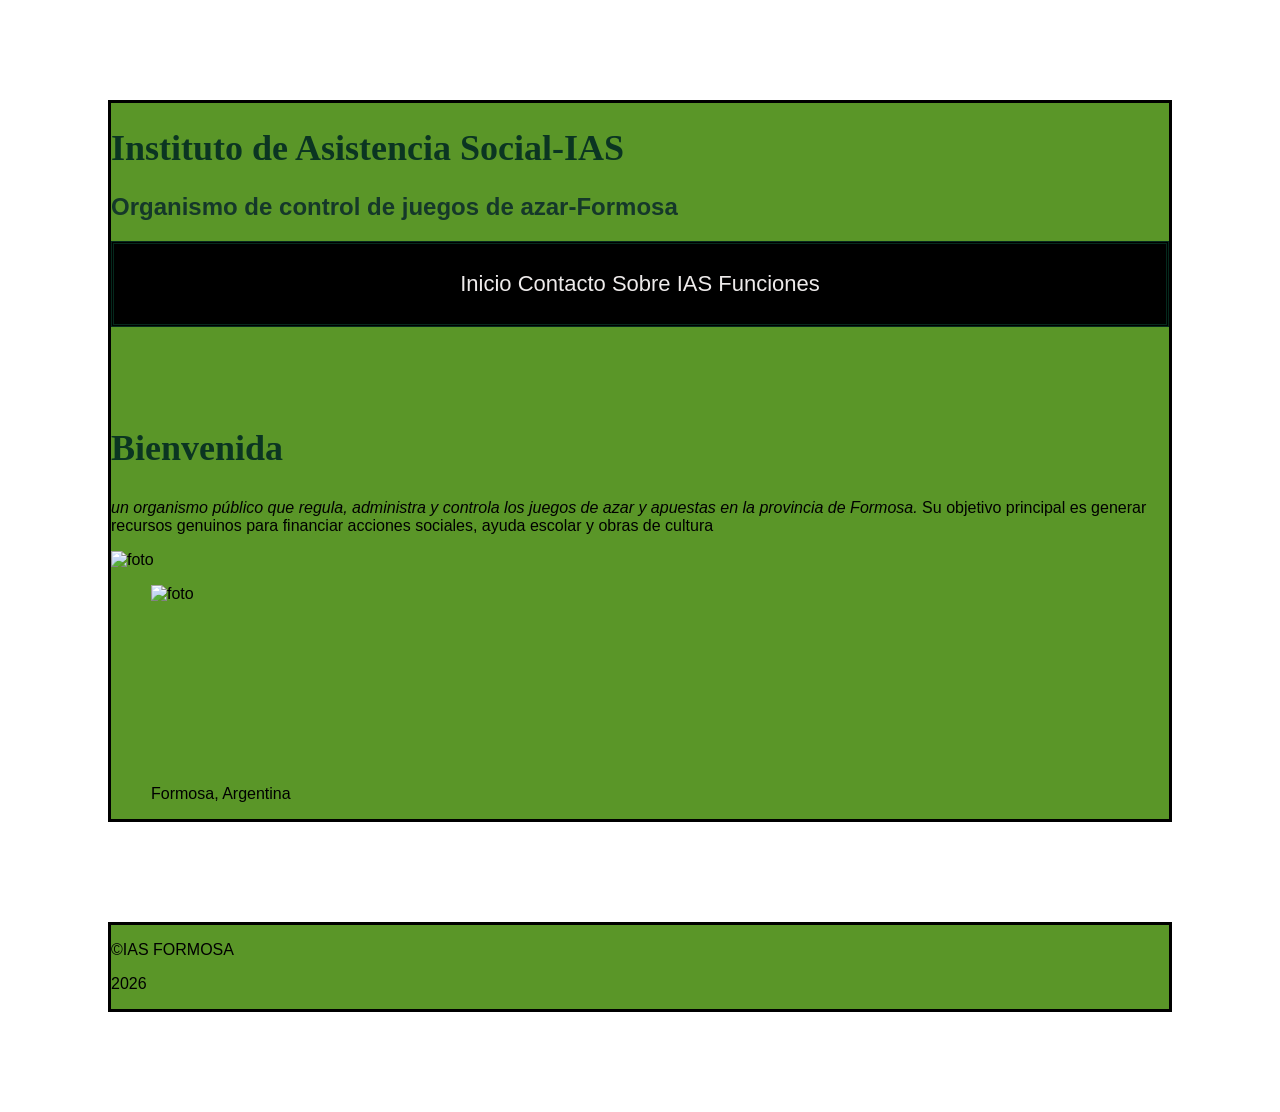
==== index.html @ 4214962c "Primera parte completada" ====
<!DOCTYPE html>
<html lang="en">
<head>
    <meta charset="UTF-8">
    <meta name="viewport" content="width=device-width, initial-scale=1.0">
    <title>Document</title>
    <link rel="stylesheet" href="style.css">
</head>
<body>
<!-- contenido del inicio de la pagina 
 autor:azulmengual
 en esta parte use el div para que lo agrupe todo junto para hacer una caja donde se pueda achicar y poner de fondo alguna imagen o que sea de otro color
 esto lo hice por pura estetica-->
    <div class="div-style">   
        <!-- empece con los titulos -->
    <h1>Instituto de Asistencia Social-IAS</h1>  
    <h2><strong>Organismo de control de juegos de azar-Formosa</strong></h2>
    <!-- use otro div para encerrar en una caja los links -->
    <div id="menu">
        <!-- aca puse los links que te llevan a otra parte de la pagina -->
    <nav>
        <a href="index.html">Inicio</a>
        <a href="contacto.html">Contacto</a>
        <a href="sobre.ias.html">Sobre IAS</a>
        <a href="servicios.html">Funciones</a>
    </nav>
    </div>
    <!-- aca empece con el contenido principal de esta seccion de la pagina -->
    <main>
        <section>
           <h1>Bienvenida</h1> 
           <div class="infor">
            <!-- el em sirve para dar enfasis -->
            <p ><em> un organismo público que regula, administra y controla los juegos de azar y apuestas en la provincia de Formosa.</em> Su objetivo principal es generar recursos genuinos para financiar acciones sociales, ayuda escolar y obras de cultura </p>
           </div> 
       <img  id="img1" src="https://encrypted-tbn0.gstatic.com/images?q=tbn:ANd9GcT5vzpHJ535fHyaacrwnNUzxmEMgxpdwtkB4A&sS" alt="foto">
       <!-- figure se utiliza para contenido automano-->
        <figure>
            <img id="img2" src="https://blogger.googleusercontent.com/img/b/R29vZ2xl/AVvXsEgfzjOnRUME6uaiE-MTV82w5mJ0Tx6ff4o09B1888f3tSHC3XKycTTgbW7cZ3hqgeyrOJmZLFmC2WzDYUEVXQuYXn07f-7ERs-QRYiUIUMh8reiPw3Kuw1n8s_K-UPTrqB_M9DNgDTkNHY/s1125/3dd5ebbe-139a-4fd2-8235-10c8367b5003.jpg" alt="foto">
            <!-- se utiliza para añadir una descripcion a una imagen -->
            <figcaption>Formosa, Argentina</figcaption>
        </figure>
        </section>
    </main>
</div>
<div class="div-style">
    <!-- pie de pagina -->
    <footer>
        <p>&copy;IAS FORMOSA</p>
        <p>2026</p>
    </footer>
</div>
</body>
</html>
---- style.css ----
/* archivo:style.css
trabajo:sitio web sobre IAS formosa
estilizacion para cada parte de la pagina */

body {
    font-family: Arial, sans-serif;
    color: black;
    background-color:rgb(255, 255, 255);
    background-image: url(https://blogger.googleusercontent.com/img/b/R29vZ2xl/AVvXsEgfzjOnRUME6uaiE-MTV82w5mJ0Tx6ff4o09B1888f3tSHC3XKycTTgbW7cZ3hqgeyrOJmZLFmC2WzDYUEVXQuYXn07f-7ERs-QRYiUIUMh8reiPw3Kuw1n8s_K-UPTrqB_M9DNgDTkNHY/s1125/3dd5ebbe-139a-4fd2-8235-10c8367b5003.jpg);
}
/* el font-family sirve para definir la fuente del texto
el color sirve para definir el color del texto
el background-color sirve para definir el color de fondo
el background-image sirve para definir la imagen de fondo
 */
    
h1 {
    font-size: 36px;
    font-family: 'Times New Roman', Times, serif;
    color: rgb(11, 53, 34);
    font-weight: bold;
    /* el fon-size es para el tamaño de la fuente
    font-weight sirve para definir el grosor de la fuente */
}
h2 {
     font-family: 'Segoe UI', Tahoma, Geneva, Verdana, sans-serif;
    color: rgb(21, 56, 42);
}
h3 {
    font-family: 'Gill Sans', 'Gill Sans MT', Calibri, 'Trebuchet MS', sans-serif;
    color: rgb(48, 104, 81);
}
p {
    text-align: left;
    color: rgb(0, 0, 0);
    /* el text-align es para alinear el texto a un lado*/
}
a {
    color: rgb(238, 235, 235);
    text-decoration: rgb(190, 56, 56);
}
/* text-decoration es para definir el estilo del texto */
.btn-enviar{

    color: rgb(121, 41, 41);
}
.destacado {
    color: rgb(255, 255, 255);
    font-family: Verdana, Geneva, Tahoma, sans-serif;
}
.infor {
    text-align: center;
    color: rgb(48, 233, 94);
    border-radius: auto;
    /* border-radius es para el radio de las esquinas del borde */
}
#menu {
    font-size: 22px;
    text-align:center;
    color: rgb(5, 41, 29);
    line-height: 80px;
    margin-bottom: 100px;
    border-style: double;
    background-color: black;
    /* text-align es para alinear el texto a un lado
    line-height es para el interlileado del texto
    margin-bottom es para el margen inferior 
    border-style es para el estilo del border*/
}
#formu {
    background-color: rgb(238, 240, 239);
    color: rgb(0, 0, 0);
    margin-top: 100px;
        border-style: solid;
        padding: 30px;
        /* margin-top es para el margen superior
        padding es para el espacio interior del elemento */
}
input [type="text"]
{
    background-color: rgb(255, 255, 255);
    color: black;
    font-family: 'Franklin Gothic Medium', 'Arial Narrow', Arial, sans-serif;
}
input [type="email"]
{
    background-color: rgb(255, 255, 255);
    color: black;
    font-family: 'Franklin Gothic Medium', 'Arial Narrow', Arial, sans-serif;
}
input [type="telefono"]
{
    background-color: rgb(255, 255, 255);
    color: black;
    font-family: 'Franklin Gothic Medium', 'Arial Narrow', Arial, sans-serif;
}
nav ul li {
    font-family: 'Times New Roman', Times, serif;
    margin: 80px;
    height: 80px;
    /* margin es para el margen del elemento
    height es para la altura del elemento */
}
a :hover {
    border-color: brown;
    color: tomato;
    text-decoration: brown;
}
input :focus {
    background-color: springgreen;
    color: black;
}
#img1 {
    display: block;
    margin-left: auto;
    margin-right: auto;
    /* display es como se comporta el elemento y block es para que se muestre como un bloque */
}
#img2 {
    display: block;
    width: auto;
    height: 200px;
    margin-left: auto;
    margin-right: auto;
}
    
.div-style {
    margin: 100px;
    border-style: solid;
    background-color:rgb(90, 150, 40);
    }
    .tal {
        background-color: rgb(212, 212, 211);
    }
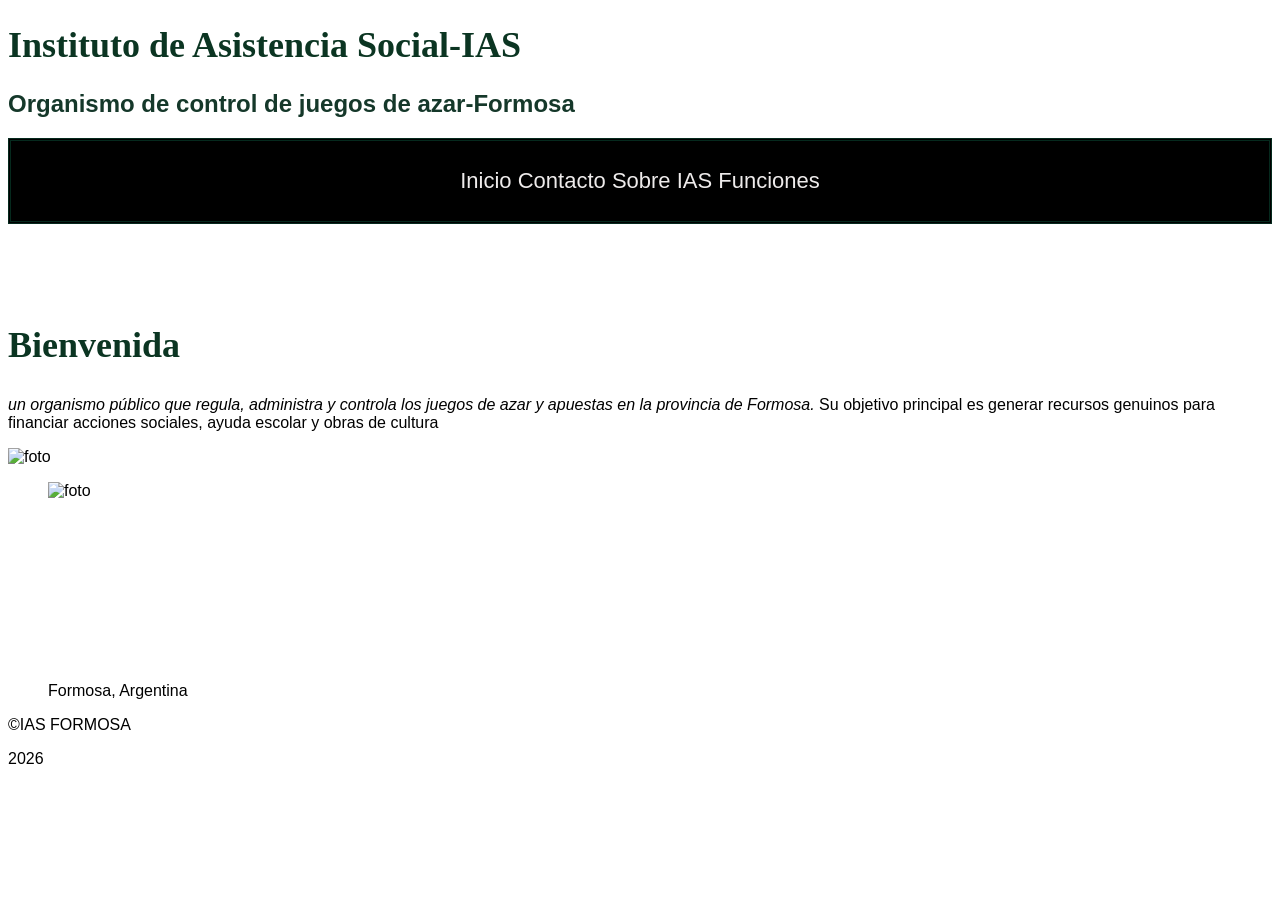
==== commit 9ae592a9: "elimine el nombre del class que componia algunos elementos del body (componia todo menos el footer)," ====
--- a/index.html
+++ b/index.html
@@ -11,7 +11,7 @@
  autor:azulmengual
  en esta parte use el div para que lo agrupe todo junto para hacer una caja donde se pueda achicar y poner de fondo alguna imagen o que sea de otro color
  esto lo hice por pura estetica-->
-    <div class="div-style">   
+    <div class="conteiner">   
         <!-- empece con los titulos -->
     <h1>Instituto de Asistencia Social-IAS</h1>  
     <h2><strong>Organismo de control de juegos de azar-Formosa</strong></h2>
@@ -42,13 +42,11 @@
         </figure>
         </section>
     </main>
-</div>
-<div class="div-style">
     <!-- pie de pagina -->
     <footer>
         <p>&copy;IAS FORMOSA</p>
         <p>2026</p>
     </footer>
-</div>
+    </div>
 </body>
 </html>
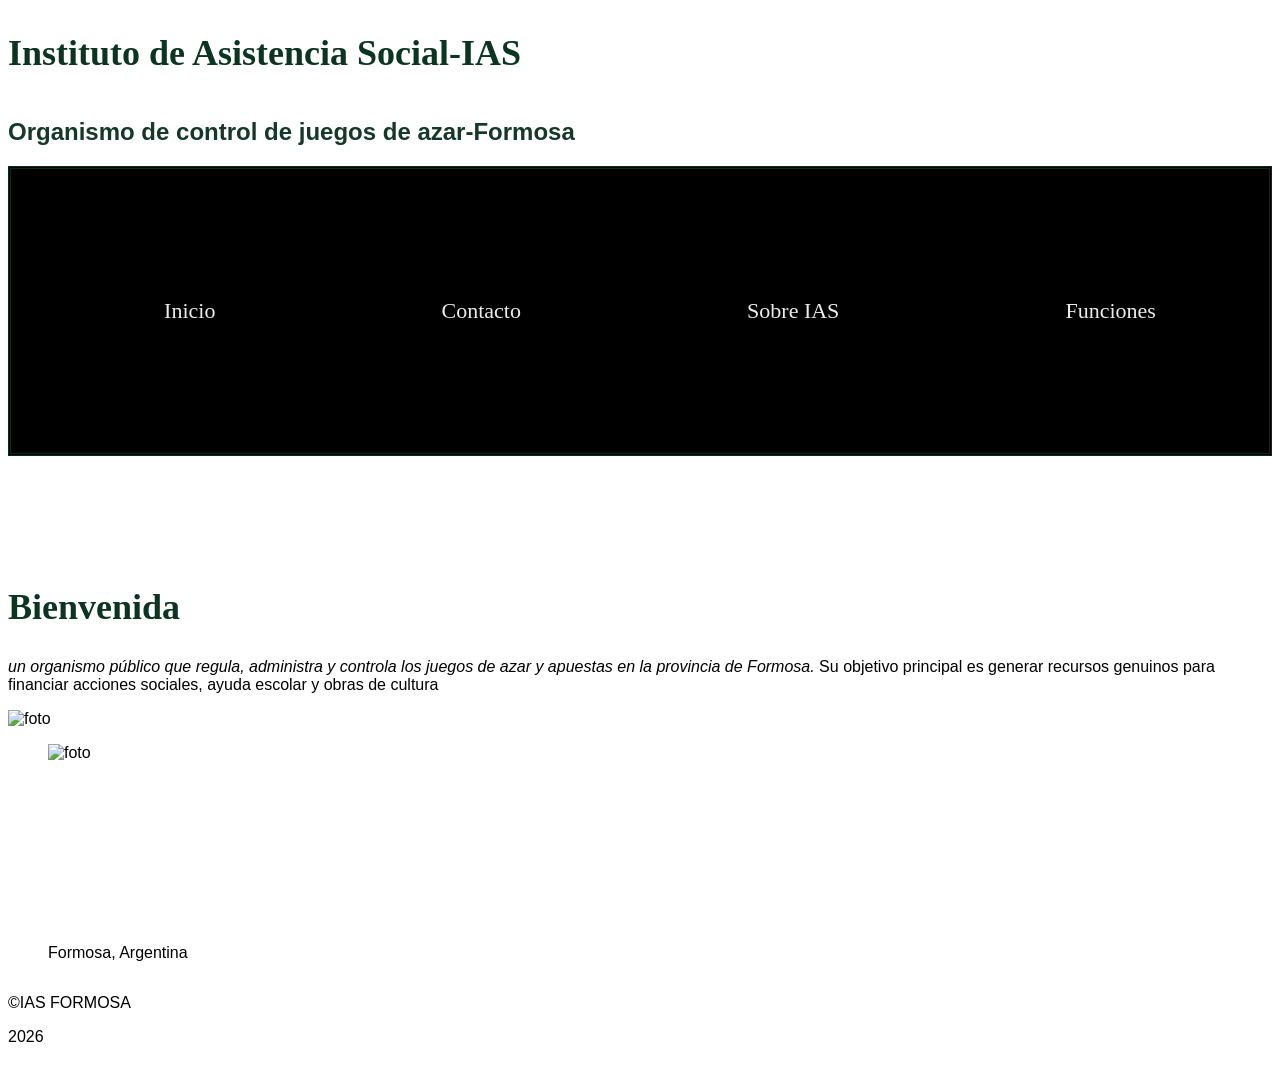
==== commit e17d1b99: "Agregue un ul a los nav de menu con un class llamado ulnav, en ella puse un display:flex (el flex si" ====
--- a/index.html
+++ b/index.html
@@ -19,10 +19,12 @@
     <div id="menu">
         <!-- aca puse los links que te llevan a otra parte de la pagina -->
     <nav>
-        <a href="index.html">Inicio</a>
-        <a href="contacto.html">Contacto</a>
-        <a href="sobre.ias.html">Sobre IAS</a>
-        <a href="servicios.html">Funciones</a>
+        <ul class="ulnav">
+            <li><a href="index.html">Inicio</a></li>
+            <li><a href="contacto.html">Contacto</a></li>
+            <li><a href="sobre.ias.html">Sobre IAS</a></li>
+            <li><a href="servicios.html">Funciones</a></li>
+        </ul>
     </nav>
     </div>
     <!-- aca empece con el contenido principal de esta seccion de la pagina -->
--- a/style.css
+++ b/style.css
@@ -123,12 +123,17 @@
     margin-left: auto;
     margin-right: auto;
 }
-    
-.div-style {
-    margin: 100px;
-    border-style: solid;
-    background-color:rgb(90, 150, 40);
-    }
+
     .tal {
         background-color: rgb(212, 212, 211);
+    }
+    .conteiner {
+    display:grid;
+    grid-template-rows:auto auto 1fr auto;
+    min-height:100vh
+}
+.ulnav {
+    display:flex;
+     list-style:none;
+    justify-content:space-around
     }
